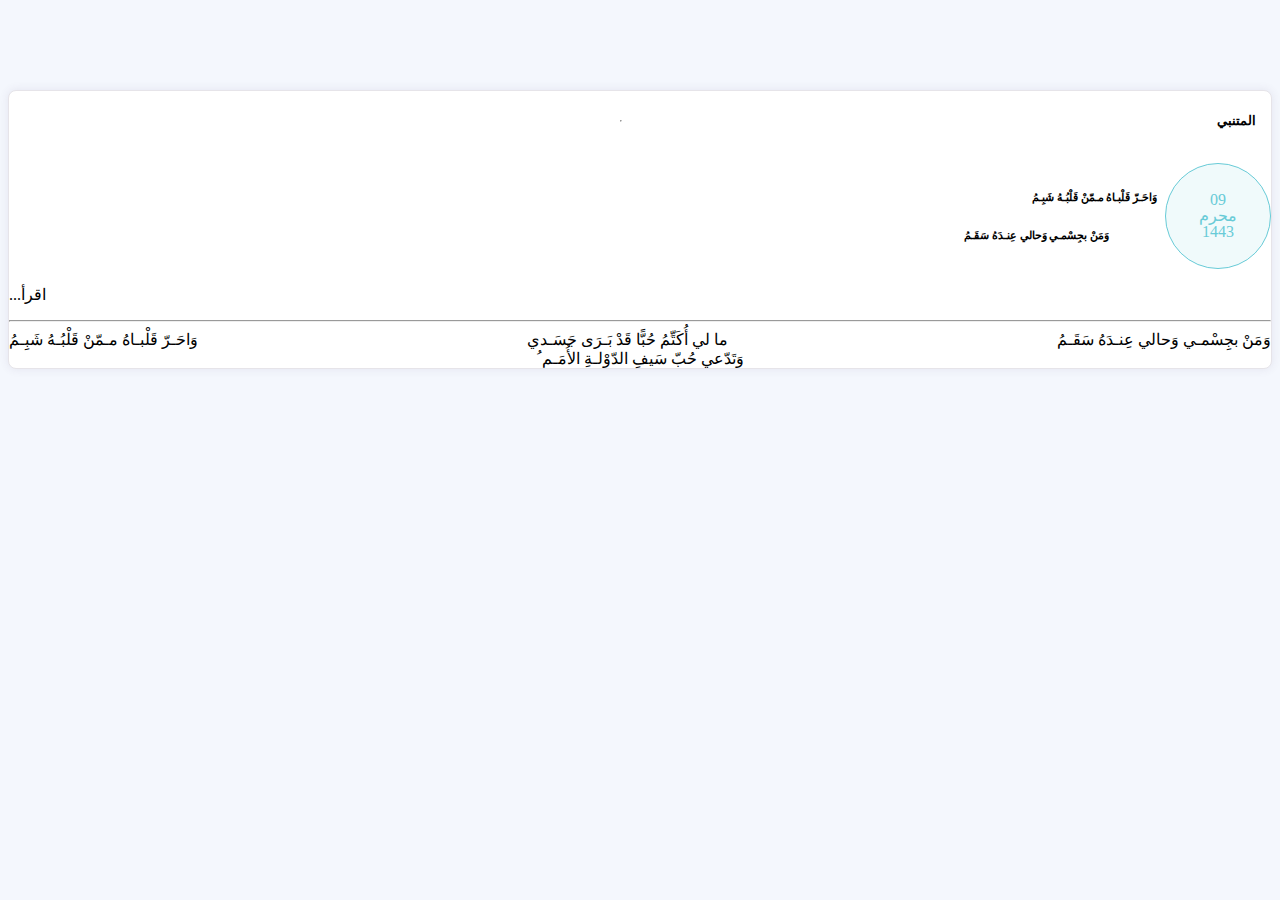
==== task-2/index.html @ 24e5cc43 "update" ====
<html lang="ar" dir="rtl">

<head>
    <meta charset="utf-8">
    <meta http-equiv="X-UA-Compatible" content="IE=edge">
    <meta name="viewport" content="width=device-width, initial-scale=1">
    <!-- The above 3 meta tags *must* come first in the head; any other head content must come *after* these tags -->
    <title>TITLE</title>
    <meta name="description" content="DESCRIPTION">
    <meta name="author" content="">
    <meta name="robots" content="index, follow" />

    <link rel="stylesheet" href="https://cdnjs.cloudflare.com/ajax/libs/font-awesome/6.1.1/css/all.min.css"
        integrity="sha512-KfkfwYDsLkIlwQp6LFnl8zNdLGxu9YAA1QvwINks4PhcElQSvqcyVLLD9aMhXd13uQjoXtEKNosOWaZqXgel0g=="
        crossorigin="anonymous" referrerpolicy="no-referrer" />

    <link rel="stylesheet" href="https://cdn.rtlcss.com/bootstrap/v4.5.3/css/bootstrap.min.css"
        integrity="sha384-JvExCACAZcHNJEc7156QaHXTnQL3hQBixvj5RV5buE7vgnNEzzskDtx9NQ4p6BJe" crossorigin="anonymous" />

    <link rel="stylesheet" href="https://use.fontawesome.com/releases/v5.8.2/css/all.css"
        integrity="sha384-oS3vJWv+0UjzBfQzYUhtDYW+Pj2yciDJxpsK1OYPAYjqT085Qq/1cq5FLXAZQ7Ay" crossorigin="anonymous">

    <style>
        body {
            background: #F4F7FD;
            margin-top: 20px;
            padding-top: 70px;
        }

        span.line {
            width: 85%;
            text-align: justify;
            display: inline-block;
        }

        br {
            display: block;
            margin: 8px 0;
        }

        .card-margin {
            margin-bottom: 0.5rem;
        }

        .card {
            border: 0;
            box-shadow: 0px 0px 10px 0px rgba(82, 63, 105, 0.1);
            -webkit-box-shadow: 0px 0px 10px 0px rgba(82, 63, 105, 0.1);
            -moz-box-shadow: 0px 0px 10px 0px rgba(82, 63, 105, 0.1);
            -ms-box-shadow: 0px 0px 10px 0px rgba(82, 63, 105, 0.1);
        }

        .card {
            position: relative;
            display: flex;
            flex-direction: column;
            min-width: 0;
            word-wrap: break-word;
            background-color: #ffffff;
            background-clip: border-box;
            border: 1px solid #e6e4e9;
            border-radius: 8px;
        }

        .card .card-header.no-border {
            border: 0;
        }

        .card .card-header {
            background: none;
            padding: 0 0.9375rem;
            font-weight: 500;
            display: flex;
            align-items: center;
            min-height: 50px;
            margin-bottom: 12px;
        }

        .card-header:first-child {
            border-radius: calc(8px - 1px) calc(8px - 1px) 0 0;
        }


        .widget-49 .widget-49-title-wrapper {
            display: flex;
            align-items: center;
        }


        .widget-49 .widget-49-title-wrapper .widget-49-date-info {
            display: flex;
            align-items: center;
            justify-content: center;
            flex-direction: column;
            background-color: #ebf7ff;
            width: 4rem;
            height: 4rem;
            border-radius: 50%;
        }

        .widget-49 .widget-49-title-wrapper .widget-49-date-base {
            display: flex;
            align-items: center;
            justify-content: center;
            flex-direction: column;
            background-color: #f0fafb;
            width: 4.5rem;
            height: 4.5rem;
            padding: 1rem;
            border-radius: 50%;
            border: 1px solid #68CBD7;
        }

        .widget-49 .widget-49-title-wrapper .widget-49-date-base .widget-49-date-day {
            color: #68CBD7;
            font-size: 1rem;
            font-weight: 300;
            line-height: 1;
        }

        .widget-49 .widget-49-title-wrapper .widget-49-date-base .widget-49-date-month {
            color: #68CBD7;
            font-size: 1rem;
            font-weight: 300;
            line-height: 1;
        }

        .widget-49 .widget-49-title-wrapper .widget-49-date-base .widget-49-date-year {
            color: #68CBD7;
            font-size: 1rem;
            font-weight: 300;
            line-height: 1;

        }

        .widget-49 .widget-49-title-wrapper .widget-49-date-base .widget-49-date-author {
            color: #68CBD7;
            line-height: 1;
            font-size: 0.75rem;
            font-weight: 500;
            text-align: center;
            cursor: pointer;
        }

        .widget-49 .widget-49-title-wrapper .widget-49-meeting-info {
            display: flex;
            flex-direction: column;
            margin-right: 0.5rem;
        }

        .widget-49 .widget-49-meeting-action {
            text-align: left;
        }

        .widget-49 .widget-49-meeting-action a {
            text-transform: uppercase;
        }

        .footer {
            height: 8px;
            margin-left: auto;
            margin-right: auto;
            background-color: white;
            position: relative;
        }

        .like {
            float: right;
            font-size: 14px;
            position: relative;
            top: -8px;
            color: #333333;
        }

        .fa-gratipay {
            margin-right: 10px;
            font-size: 14px;
        }

        .fa-gratipay:hover {
            color: #E74C3C;
        }
    </style>
</head>

<body>


    <div class="container">
        <div class="row justify-content-center">
            <div class="col-lg-6" id="accordionExample">
                <!--<div class="accordion" id="accordionExample">-->
                <div class="card">
                    <div class="card-header" id="headingTwo">
                        <h5 class="card-title">المتنبي</h5>
                        <hr />
                    </div>
                    <div class="card-body pt-0">
                        <div class="widget-49">
                            <div class="widget-49-title-wrapper">
                                <div class="widget-49-date-base">
                                    <span class="widget-49-date-day">09</span>
                                    <span class="widget-49-date-month">محرم</span>
                                    <span class="widget-49-date-year">1443</span>
                                </div>
                                <div class="widget-49-meeting-info">
                                    <div class="row">
                                        <h6 class="col-lg-12"> وَاحَـرّ قَلْبـاهُ مـمّنْ قَلْبُـهُ شَبِـمُ
                                        </h6>
                                        <h6 class="col-lg-12" style="padding-right: 48px;">وَمَنْ بجِسْمـي وَحالي
                                            عِنـدَهُ سَقَـمُ</h6>
                                    </div>
                                </div>
                            </div>
                            <!--
								Twitter, snapchat, facebook, and email me buttons should be here
								Important: the bottons places must be flexable. I mean if we hide a button its place must not be empty, 
								all the avialable buttons must be close to each other.
								side by side: [Twitter] [Snapchat] [Facebook] [email]
							-->
                            <div
                                class="widget-49-meeting-action d-flex justify-content-between pt-3 align-items-center">

                                <div>
                                    <a class="twitter-share-button mr-1 text-decoration-none" href="https://twitter.com/intent/tweet/?text=Hello%20world">
                                        <i class="text-primary fa-brands fa-2x fa-twitter-square"></i>
                                    </a>
                                        <span class="mx-1"><i
                                                class="text-warning fa-brands fa-2x fa-snapchat-square"></i></span>
                                        <span class="mx-1"><i
                                                class="text-primary fa-brands fa-2x fa-facebook-square"></i></span>
                                        <span class="mx-1"><i class="text-danger fa-solid fa-2x fa-envelope"></i></span>
                                </div>

                                <p><span class="btn-link" style="cursor: pointer;" data-toggle="collapse"
                                        data-target="#collapseTwo" aria-expanded="false"
                                        aria-controls="collapseTwo">اقرأ...</span></p>
                            </div>
                            <hr />
                        </div>
                    </div>
                    <div id="collapseTwo" class="collapse" aria-labelledby="headingTwo" data-parent="#accordionExample">
                        <div class="card-body" style="text-align: center;">
                            <div class="row">
                                <div class="col-lg-9" style="float: left;">
                                    وَاحَـرّ قَلْبـاهُ مـمّنْ قَلْبُـهُ شَبِـمُ
                                </div>
                                <div class="col-lg-3"></div>
                                <div class="col-lg-3"></div>
                                <div class="col-lg-9" style="float: right;">
                                    وَمَنْ بجِسْمـي وَحالي عِنـدَهُ سَقَـمُ </div>
                            </div>
                            <div class="row">
                                <div class="col-lg-9">
                                    ما لي أُكَتِّمُ حُبًّا قَدْ بَـرَى جَسَـدي </div>
                                <div class="col-lg-3"></div>
                                <div class="col-lg-3"></div>
                                <div class="col-lg-9">
                                    وَتَدّعي حُبّ سَيفِ الدّوْلـةِ الأُمَـم ُ </div>
                            </div>
                        </div>
                    </div>
                </div>
            </div>
        </div>
    </div> <!-- /container -->


    <!-- Bootstrap core JavaScript
    ================================================== -->
    <!-- Placed at the end of the document so the pages load faster -->
    <script src="https://ajax.googleapis.com/ajax/libs/jquery/3.6.0/jquery.min.js"></script>
    <script src="https://cdn.rtlcss.com/bootstrap/v4.5.3/js/bootstrap.min.js"
        integrity="sha384-VmD+lKnI0Y4FPvr6hvZRw6xvdt/QZoNHQ4h5k0RL30aGkR9ylHU56BzrE2UoohWK"
        crossorigin="anonymous"></script>
    <!--
    <script>window.jQuery || document.write('<script src="assets/js/vendor/jquery.min.js"><\/script>')</script>
    <script src="js/bootstrap.min.js"></script>
    <script src="js/ie10-viewport-bug-workaround.js"></script>
	-->
</body>

</html>
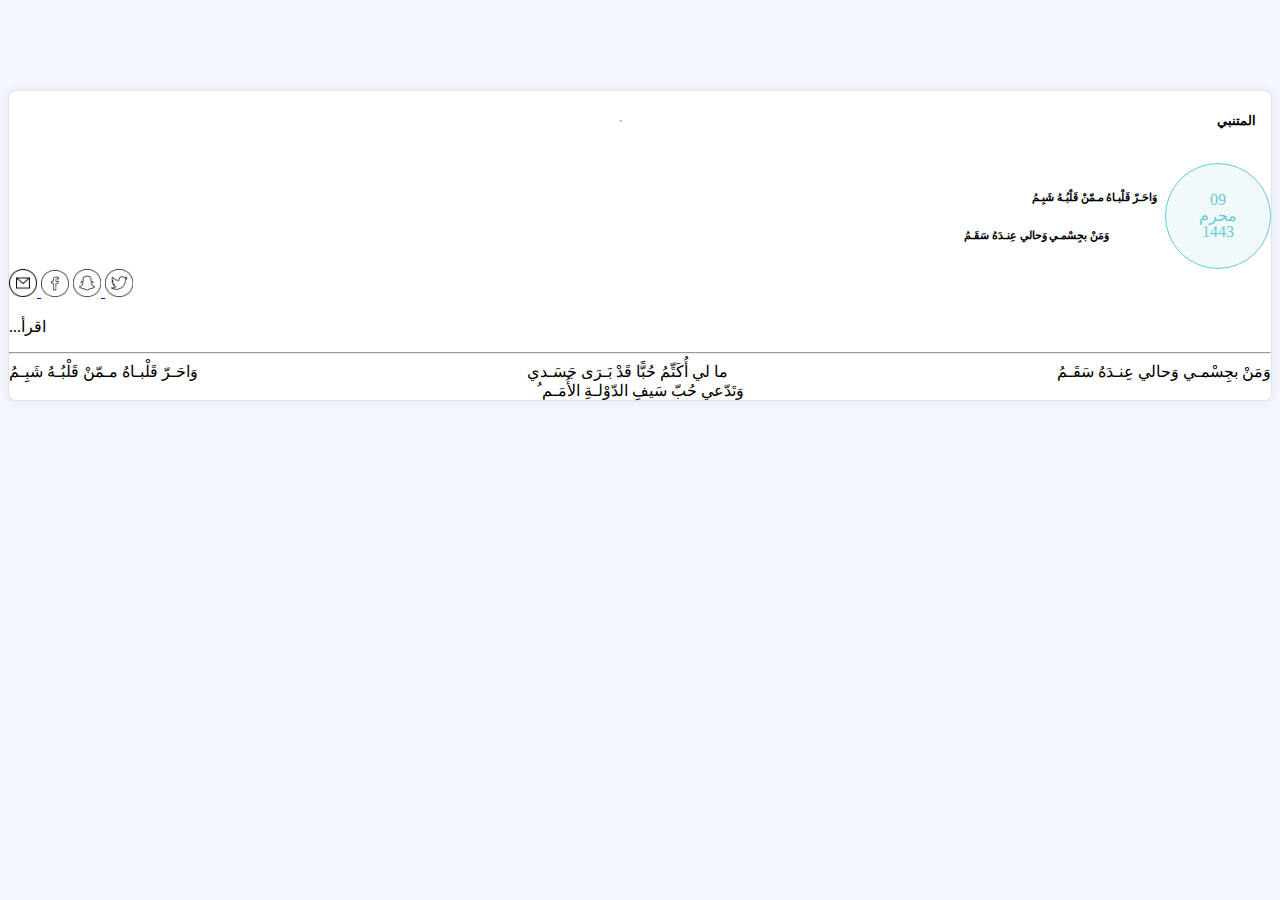
==== commit 480e08dc: "update" ====
--- a/task-2/index.html
+++ b/task-2/index.html
@@ -9,10 +9,6 @@
     <meta name="description" content="DESCRIPTION">
     <meta name="author" content="">
     <meta name="robots" content="index, follow" />
-
-    <link rel="stylesheet" href="https://cdnjs.cloudflare.com/ajax/libs/font-awesome/6.1.1/css/all.min.css"
-        integrity="sha512-KfkfwYDsLkIlwQp6LFnl8zNdLGxu9YAA1QvwINks4PhcElQSvqcyVLLD9aMhXd13uQjoXtEKNosOWaZqXgel0g=="
-        crossorigin="anonymous" referrerpolicy="no-referrer" />
 
     <link rel="stylesheet" href="https://cdn.rtlcss.com/bootstrap/v4.5.3/css/bootstrap.min.css"
         integrity="sha384-JvExCACAZcHNJEc7156QaHXTnQL3hQBixvj5RV5buE7vgnNEzzskDtx9NQ4p6BJe" crossorigin="anonymous" />
@@ -222,14 +218,23 @@
                                 class="widget-49-meeting-action d-flex justify-content-between pt-3 align-items-center">
 
                                 <div>
-                                    <a class="twitter-share-button mr-1 text-decoration-none" href="https://twitter.com/intent/tweet/?text=Hello%20world">
-                                        <i class="text-primary fa-brands fa-2x fa-twitter-square"></i>
+                                    <a class="mr-1 text-decoration-none"
+                                        href="https://twitter.com/intent/tweet/?text=https://example.com"
+                                        target="_blank">
+                                        <img src="/task-2/statics/twitter.png" width="28" />
                                     </a>
-                                        <span class="mx-1"><i
-                                                class="text-warning fa-brands fa-2x fa-snapchat-square"></i></span>
-                                        <span class="mx-1"><i
-                                                class="text-primary fa-brands fa-2x fa-facebook-square"></i></span>
-                                        <span class="mx-1"><i class="text-danger fa-solid fa-2x fa-envelope"></i></span>
+                                    <span class="mx-1 text-decoration-none snapchat-share-button"
+                                        data-share-url="https://example.com/">
+                                        <img src="/task-2/statics/snapchat.png" width="28" />
+                                    </span>
+                                    <a href="https://www.facebook.com/sharer/sharer.php?u=example.org" target="_blank"
+                                        class="mx-1 text-decoration-none">
+                                        <img src="/task-2/statics/facebook.png" width="28" />
+                                    </a>
+                                    <a class="mx-1 text-decoration-none"
+                                        href="mailto:?subject=I wanted you to see this site&amp;body=Check out this site http://www.example.com.">
+                                        <img src="/task-2/statics/email.png" width="28" />
+                                    </a>
                                 </div>
 
                                 <p><span class="btn-link" style="cursor: pointer;" data-toggle="collapse"
@@ -278,6 +283,25 @@
     <script src="js/bootstrap.min.js"></script>
     <script src="js/ie10-viewport-bug-workaround.js"></script>
 	-->
+
+    <script>
+        // Load the SDK asynchronously
+        (function (d, s, id) {
+            var js,
+                sjs = d.getElementsByTagName(s)[0];
+            if (d.getElementById(id)) return;
+            js = d.createElement(s);
+            js.id = id;
+            js.src = "https://sdk.snapkit.com/js/v1/create.js";
+            sjs.parentNode.insertBefore(js, sjs);
+        })(document, "script", "snapkit-creative-kit-sdk");
+
+        window.snapKitInit = function () {
+            snap.creativekit.initalizeShareButtons(
+                document.getElementsByClassName("snapchat-share-button")
+            );
+        };
+    </script>
 </body>
 
 </html>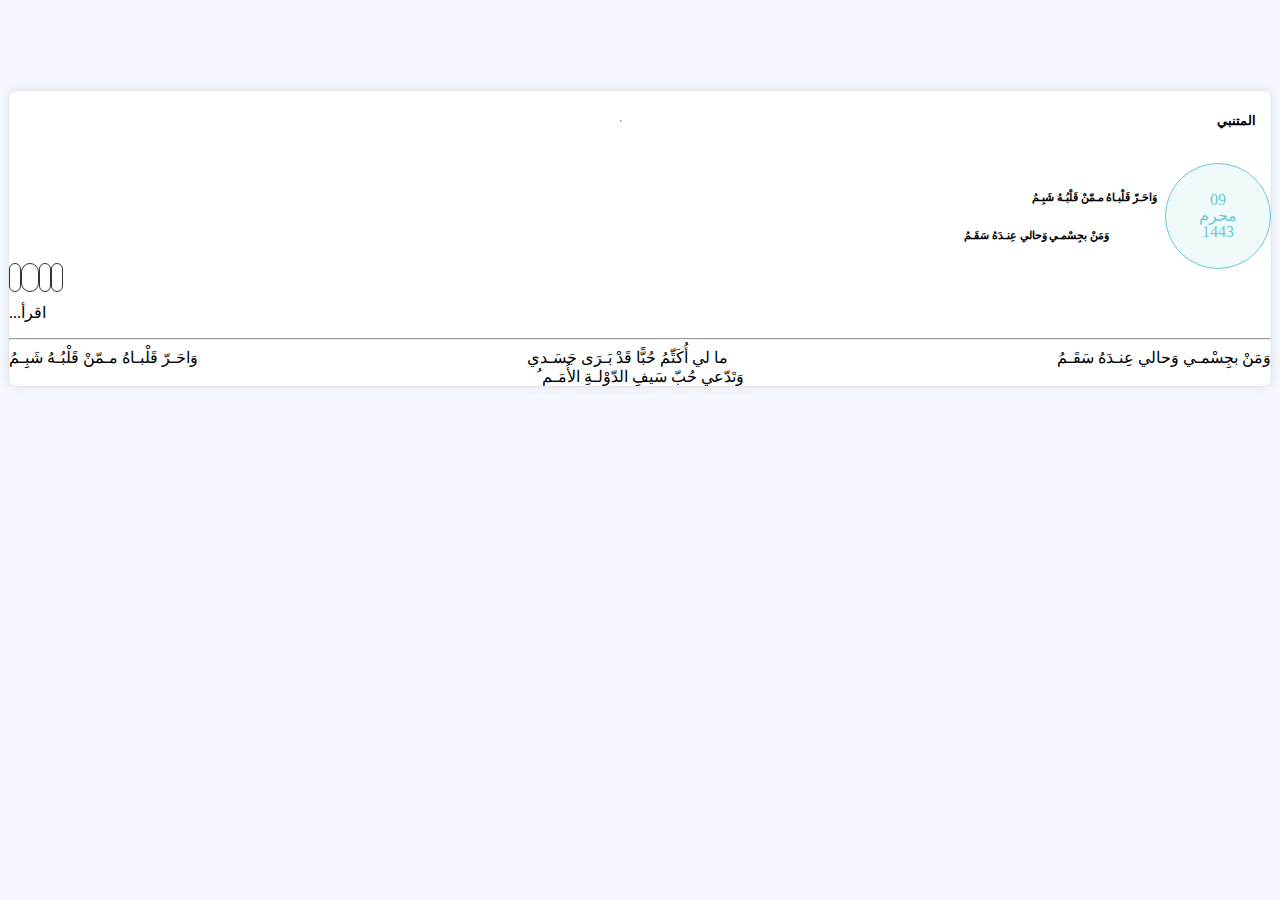
==== commit 3ed662a0: "update" ====
--- a/task-2/index.html
+++ b/task-2/index.html
@@ -10,6 +10,10 @@
     <meta name="author" content="">
     <meta name="robots" content="index, follow" />
 
+    <link rel="stylesheet" href="https://cdnjs.cloudflare.com/ajax/libs/font-awesome/6.1.1/css/all.min.css"
+        integrity="sha512-KfkfwYDsLkIlwQp6LFnl8zNdLGxu9YAA1QvwINks4PhcElQSvqcyVLLD9aMhXd13uQjoXtEKNosOWaZqXgel0g=="
+        crossorigin="anonymous" referrerpolicy="no-referrer" />
+
     <link rel="stylesheet" href="https://cdn.rtlcss.com/bootstrap/v4.5.3/css/bootstrap.min.css"
         integrity="sha384-JvExCACAZcHNJEc7156QaHXTnQL3hQBixvj5RV5buE7vgnNEzzskDtx9NQ4p6BJe" crossorigin="anonymous" />
 
@@ -175,6 +179,24 @@
 
         .fa-gratipay:hover {
             color: #E74C3C;
+        }
+        .fa-brands, .fa-regular.fa-envelope {
+            padding: 5px;
+            border: 1px solid #333;
+            border-radius: 999px;
+            color: #333;
+            background: #fff;
+            transition: all .3s ease;
+        }
+
+        .fa-brands:hover, .fa-regular.fa-envelope:hover {
+            color: #f8f9fa;
+            background: #333;
+        }
+
+        .fa-brands.fa-facebook-f {
+            padding: 5px 8px;
+
         }
     </style>
 </head>
@@ -218,22 +240,19 @@
                                 class="widget-49-meeting-action d-flex justify-content-between pt-3 align-items-center">
 
                                 <div>
-                                    <a class="mr-1 text-decoration-none"
-                                        href="https://twitter.com/intent/tweet/?text=https://example.com"
-                                        target="_blank">
-                                        <img src="/task-2/statics/twitter.png" width="28" />
+                                    <a class="mr-1 text-decoration-none twitter-btn" href="#" target="_blank">
+                                        <i class="fa-brands fa-twitter"></i>
                                     </a>
                                     <span class="mx-1 text-decoration-none snapchat-share-button"
-                                        data-share-url="https://example.com/">
-                                        <img src="/task-2/statics/snapchat.png" width="28" />
+                                        data-share-url="https://example.com/" role="button">
+                                        <i class="fa-brands fa-snapchat"></i>
                                     </span>
-                                    <a href="https://www.facebook.com/sharer/sharer.php?u=example.org" target="_blank"
-                                        class="mx-1 text-decoration-none">
-                                        <img src="/task-2/statics/facebook.png" width="28" />
+                                    <a href="#" class="mx-1 text-decoration-none facebook-btn" target="_blank">
+                                        <i class="fa-brands fa-facebook-f"></i>
                                     </a>
                                     <a class="mx-1 text-decoration-none"
                                         href="mailto:?subject=I wanted you to see this site&amp;body=Check out this site http://www.example.com.">
-                                        <img src="/task-2/statics/email.png" width="28" />
+                                        <i class="fa-regular fa-envelope"></i>
                                     </a>
                                 </div>
 
@@ -301,6 +320,18 @@
                 document.getElementsByClassName("snapchat-share-button")
             );
         };
+
+        (function () {
+            const postUrl = encodeURI(document.location.href);
+            const postTitle = encodeURI("Hi everyone please check this")
+            const facebookBtn = document.querySelector('.facebook-btn');
+            const twitterBtn = document.querySelector('.twitter-btn');
+            const snapchatBtn = document.querySelector('.snapchat-share-button');
+
+            snapchatBtn.dataset.shareUrl = postUrl;
+            facebookBtn.setAttribute("href", `https://www.facebook.com/sharer/sharer.php?u=${postUrl}&quote=${postTitle}`)
+            twitterBtn.setAttribute("href", `https://twitter.com/intent/tweet/?url=${postUrl}&text=${postTitle}`)
+        })()
     </script>
 </body>
 
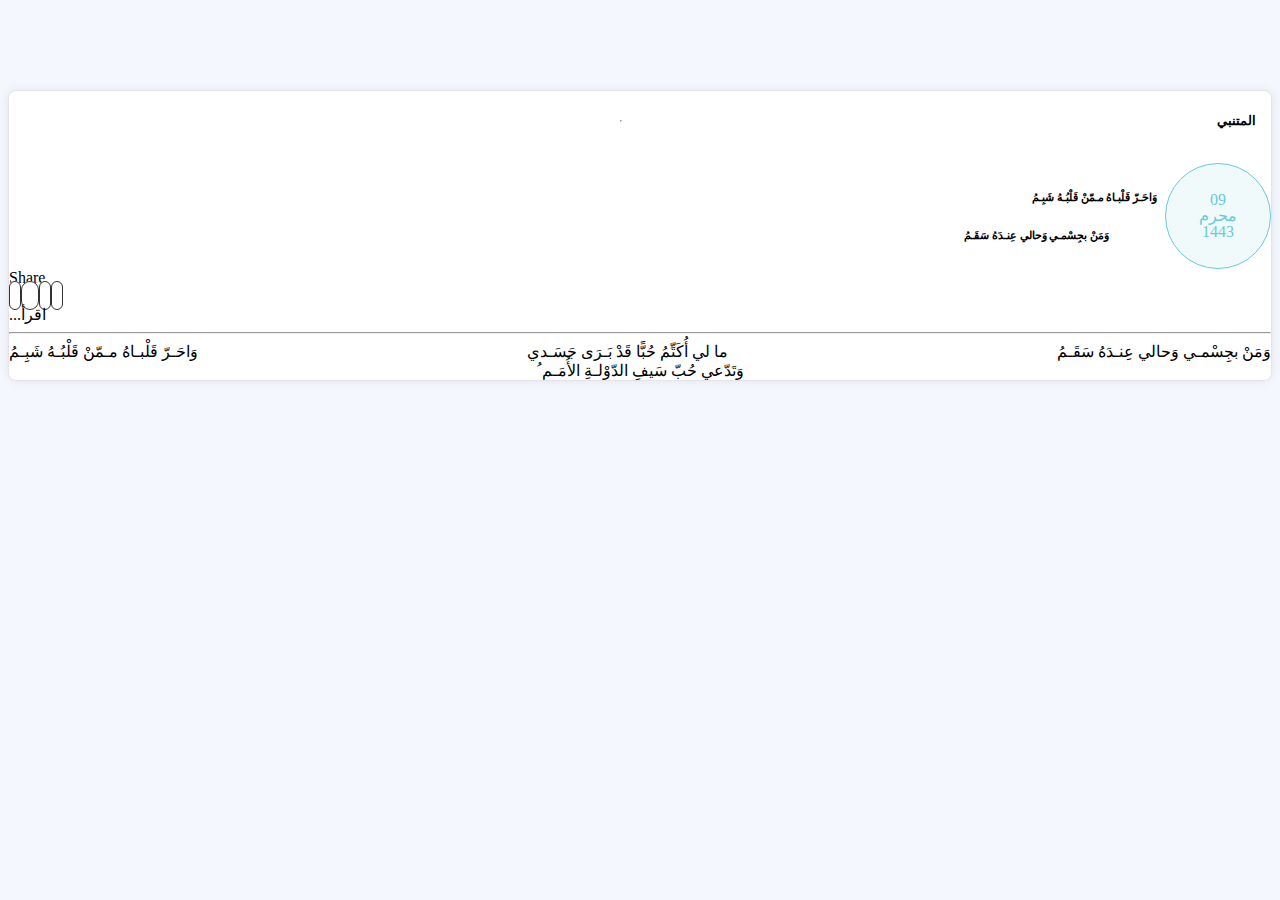
==== commit d1c54019: "update" ====
--- a/task-2/index.html
+++ b/task-2/index.html
@@ -180,7 +180,9 @@
         .fa-gratipay:hover {
             color: #E74C3C;
         }
-        .fa-brands, .fa-regular.fa-envelope {
+
+        .fa-brands,
+        .fa-regular.fa-envelope {
             padding: 5px;
             border: 1px solid #333;
             border-radius: 999px;
@@ -189,7 +191,8 @@
             transition: all .3s ease;
         }
 
-        .fa-brands:hover, .fa-regular.fa-envelope:hover {
+        .fa-brands:hover,
+        .fa-regular.fa-envelope:hover {
             color: #f8f9fa;
             background: #333;
         }
@@ -236,9 +239,10 @@
 								all the avialable buttons must be close to each other.
 								side by side: [Twitter] [Snapchat] [Facebook] [email]
 							-->
-                            <div
-                                class="widget-49-meeting-action d-flex justify-content-between pt-3 align-items-center">
-
+                            <div class="widget-49-meeting-action d-flex justify-content-start pt-3 align-items-center">
+                                <div class="mr-2">
+                                    <span>Share</span>
+                                </div>
                                 <div>
                                     <a class="mr-1 text-decoration-none twitter-btn" href="#" target="_blank">
                                         <i class="fa-brands fa-twitter"></i>
@@ -256,9 +260,9 @@
                                     </a>
                                 </div>
 
-                                <p><span class="btn-link" style="cursor: pointer;" data-toggle="collapse"
-                                        data-target="#collapseTwo" aria-expanded="false"
-                                        aria-controls="collapseTwo">اقرأ...</span></p>
+                                <div class="ml-2"><span class="btn-linkd-block" style="cursor: pointer;"
+                                        data-toggle="collapse" data-target="#collapseTwo" aria-expanded="false"
+                                        aria-controls="collapseTwo">اقرأ...</span></div>
                             </div>
                             <hr />
                         </div>
